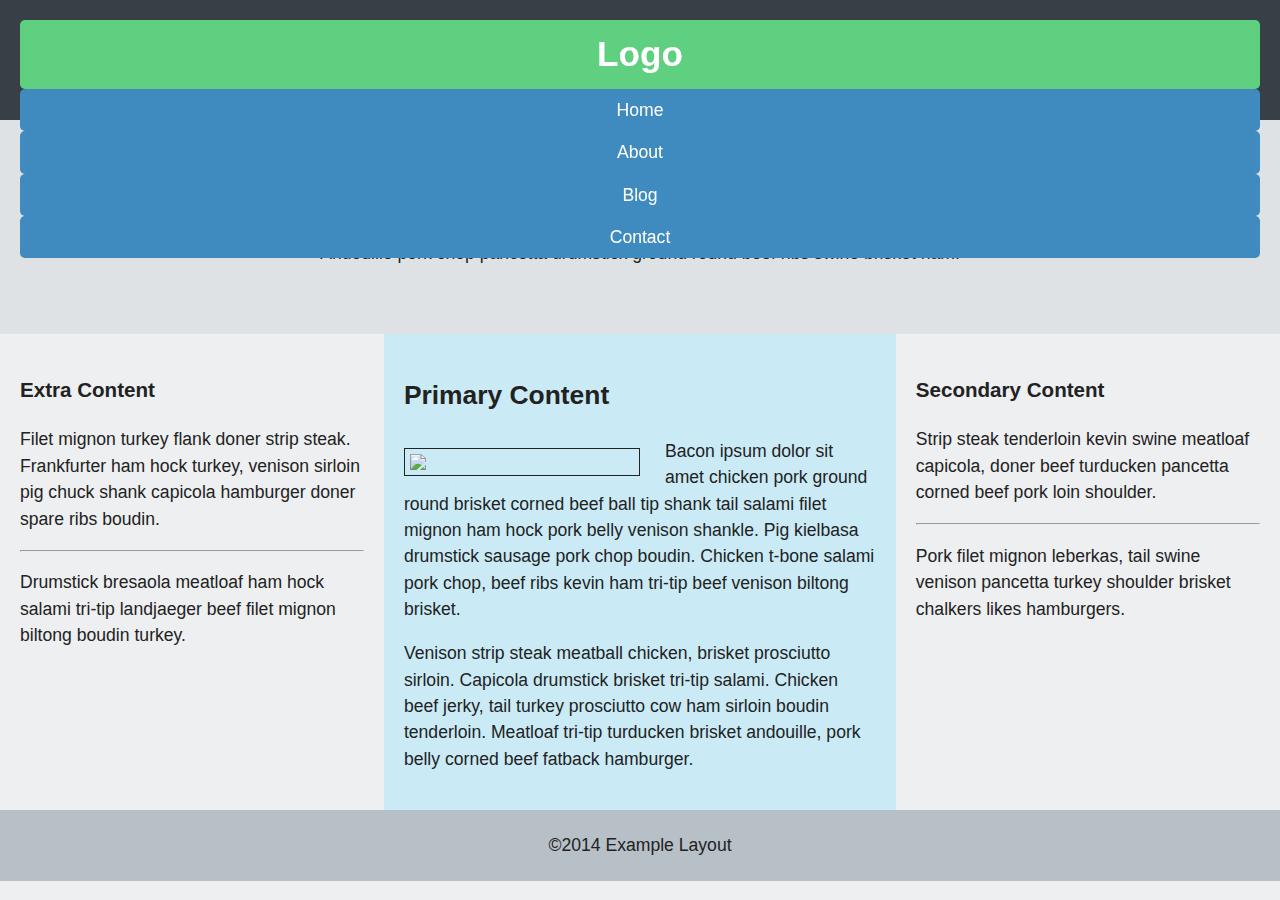
==== flexbox_layouts2/index.html @ e2a59d15 "Added project files for another flex-box layout site" ====
<!DOCTYPE html>
<html>
<head>
	<title>Flexbox Layout</title>
	<meta name="viewport" content="width=device-width">
	<link rel="stylesheet" href="css/normalize.css">
	<link rel="stylesheet" href="css/style.css">
</head>
<body>
	<div class="main-wrapper">
		<header class="main-header">
			<ul class="main-nav">
				<li class="main-logo"><h1><a href="#">Logo</a></h1></li>
				<li><a href="#">Home</a></li>
				<li><a href="#">About</a></li>
				<li><a href="#">Blog</a></li>
				<li><a href="#">Contact</a></li>
			</ul>
		</header>
		<div class="main-banner">
			<h1>This is the Main Banner Heading</h1>
			<p>Andouille pork chop pancetta drumstick ground round beef ribs swine brisket ham.</p>
		</div>
		<div class="content-row">
			<div class="extra-content col">
				<h3>Extra Content</h3>
				<p>Filet mignon turkey flank doner strip steak. Frankfurter ham hock turkey, venison sirloin pig chuck shank capicola hamburger doner spare ribs boudin.</p>
				<hr>
				<p> Drumstick bresaola meatloaf ham hock salami tri-tip landjaeger beef filet mignon biltong boudin turkey.</p>
			</div>
			<div class="primary-content col">
				<h2>Primary Content</h2>
				<img class="feat-img" src="http://lorempixel.com/400/300" />
				<p>Bacon ipsum dolor sit amet chicken pork ground round brisket corned beef ball tip shank tail salami filet mignon ham hock pork belly venison shankle. Pig kielbasa drumstick sausage pork chop boudin. Chicken t-bone salami pork chop, beef ribs kevin ham tri-tip beef venison biltong brisket.</p>
				<p>Venison strip steak meatball chicken, brisket prosciutto sirloin. Capicola drumstick brisket tri-tip salami. Chicken beef jerky, tail turkey prosciutto cow ham sirloin boudin tenderloin. Meatloaf tri-tip turducken brisket andouille, pork belly corned beef fatback hamburger.</p>
			</div>
			<div class="secondary-content col">
				<h3>Secondary Content</h3>
				<p>Strip steak tenderloin kevin swine meatloaf capicola, doner beef turducken pancetta corned beef pork loin shoulder.</p>
				<hr>
				<p>Pork filet mignon leberkas, tail swine venison pancetta turkey shoulder brisket chalkers likes hamburgers.</p>
			</div>
		</div>
		<footer class="main-footer">
			<p>&copy;2014 Example Layout</p>
		</footer>
	</div>
</body>
</html>
---- flexbox_layouts2/css/style.css ----
/* Page Styles
================================ */

* {
	-moz-box-sizing: border-box;
	box-sizing: border-box;
}
body {
	font: normal 1.1em/1.5 sans-serif;
	color: #222;
	background-color: #edeff0;
}

/* Layout Element Colors
================================ */

.main-header       { background-color: #384047; }
.main-nav a        { background-color: #3f8abf; }
.main-logo a       { background-color: #5fcf80; }
.primary-content   { background-color: #caebf6; }
.main-footer       { background-color: #b7c0c7; }

/* Main Layout
================================ */

.main-header,
.col {
	padding: 20px;
}
.main-logo a, 
.main-nav a {
	display: block;
	color: white;
	text-decoration: none;
	text-align: center;
	padding: 8px 15px;
	border-radius: 5px;
}
.main-footer {
	text-align: center;
	padding-top: 5px;
	padding-bottom: 5px;
}
.extra-content,
.main-banner {
	display: none;
}

/* Imagery
================================ */

.feat-img {
	width: 100%;
	margin-top: 10px;
	margin-bottom: 10px;
	border: solid 1px;
	padding: 5px;
}

/* Media Queries
================================ */

@media (min-width: 1px) and (max-width: 768px) {
	.main-nav li {
		margin-top: 15px;
	}
	.main-nav li:first-child {
		margin-top: 0;
	}
}

@media (min-width: 769px) {

	body {
		padding-top: 120px;
	}

	/* Header and Banner Layout
	================================ */

	.main-header {
		position: fixed;
		top: 0;
		width: 100%;
		height: 120px;
	}
	.main-banner {
		background: #dfe2e4;
		text-align: center;
		padding: 50px 15px;
		display: block;
	}

	/* Column Layout
	================================ */

	.col {
		width: 30%;
		display: inline-block;
		margin-right: -5px;
		vertical-align: top;
	}
	.primary-content {
		width: 40%;
	}

	/* Imagery
	================================ */

	.feat-img {
		width: 50%;
		float: left;
		margin-right: 25px;
	}
}
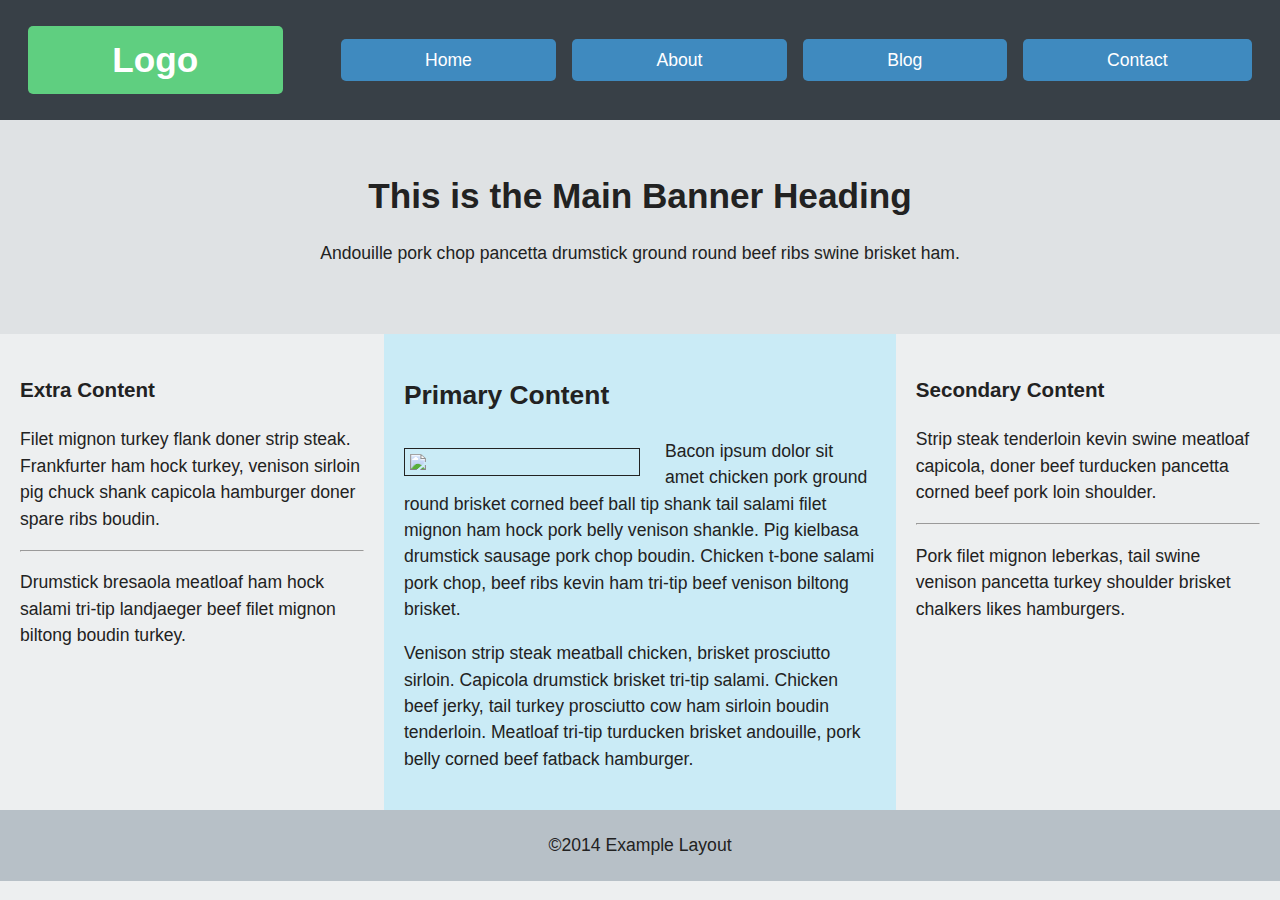
==== commit 7c753b7c: "Added icons from icomoon; refactored index.html and style.css so that nav links are animated so that" ====
--- a/flexbox_layouts2/index.html
+++ b/flexbox_layouts2/index.html
@@ -11,10 +11,10 @@
 		<header class="main-header">
 			<ul class="main-nav">
 				<li class="main-logo"><h1><a href="#">Logo</a></h1></li>
-				<li><a href="#">Home</a></li>
-				<li><a href="#">About</a></li>
-				<li><a href="#">Blog</a></li>
-				<li><a href="#">Contact</a></li>
+				<li><a href="#" data-icon="&#xe602;">Home</a></li>
+				<li><a href="#" data-icon="&#xe601;">About</a></li>
+				<li><a href="#" data-icon="&#xe603;">Blog</a></li>
+				<li><a href="#" data-icon="&#xe600;">Contact</a></li>
 			</ul>
 		</header>
 		<div class="main-banner">
--- a/flexbox_layouts2/css/style.css
+++ b/flexbox_layouts2/css/style.css
@@ -1,4 +1,3 @@
-
 /* Page Styles
 ================================ */
 
@@ -10,6 +9,20 @@
 	font: normal 1.1em/1.5 sans-serif;
 	color: #222;
 	background-color: #edeff0;
+}
+
+/* Icon Fonts
+================================ */
+
+@font-face {
+	font-family: 'icomoon';
+	src:url('../fonts/icomoon.eot');
+	src:url('../fonts/icomoon.eot?#iefix') format('embedded-opentype'),
+		url('../fonts/icomoon.woff') format('woff'),
+		url('../fonts/icomoon.ttf') format('truetype'),
+		url('../fonts/icomoon.svg#icomoon') format('svg');
+	font-weight: normal;
+	font-style: normal;
 }
 
 /* Layout Element Colors
@@ -37,6 +50,13 @@
 	padding: 8px 15px;
 	border-radius: 5px;
 }
+.main-nav a::before {
+	font-family: 'icomoon';
+  	content: attr(data-icon);
+	color: #fff;
+	position: absolute;
+	top: 10px;
+}
 .main-footer {
 	text-align: center;
 	padding-top: 5px;
@@ -46,6 +66,7 @@
 .main-banner {
 	display: none;
 }
+
 
 /* Imagery
 ================================ */
@@ -85,6 +106,47 @@
 		width: 100%;
 		height: 120px;
 	}
+	.main-nav {
+		display: -webkit-flex;
+		display: flex;
+		height: 100%;
+	}
+
+	.main-nav a{
+		display: block;
+		color: white;
+		text-decoration: none;
+		text-align: center;
+		padding: 8px 15px;
+		border-radius: 5px;
+		position: relative;
+		overflow: hidden;
+	}
+
+	.main-nav a::before{
+		font-family: 'icomoon';
+		content: attr(data-icon);
+		color: #fff;
+		position: absolute;
+		top: 10px;
+		left: -30%;
+	}
+
+	.main-nav a:hover::before{
+		left: 10%;
+	}
+
+	.main-nav li {
+		margin-left: 8px;
+		margin-right: 8px;
+		-webkit-align-self: center;
+		align-self: center;
+		-webkit-flex-grow: 1;
+		flex-grow: 1;
+	}
+	.main-logo:first-child {
+  		margin-right: 50px;
+	}
 	.main-banner {
 		background: #dfe2e4;
 		text-align: center;
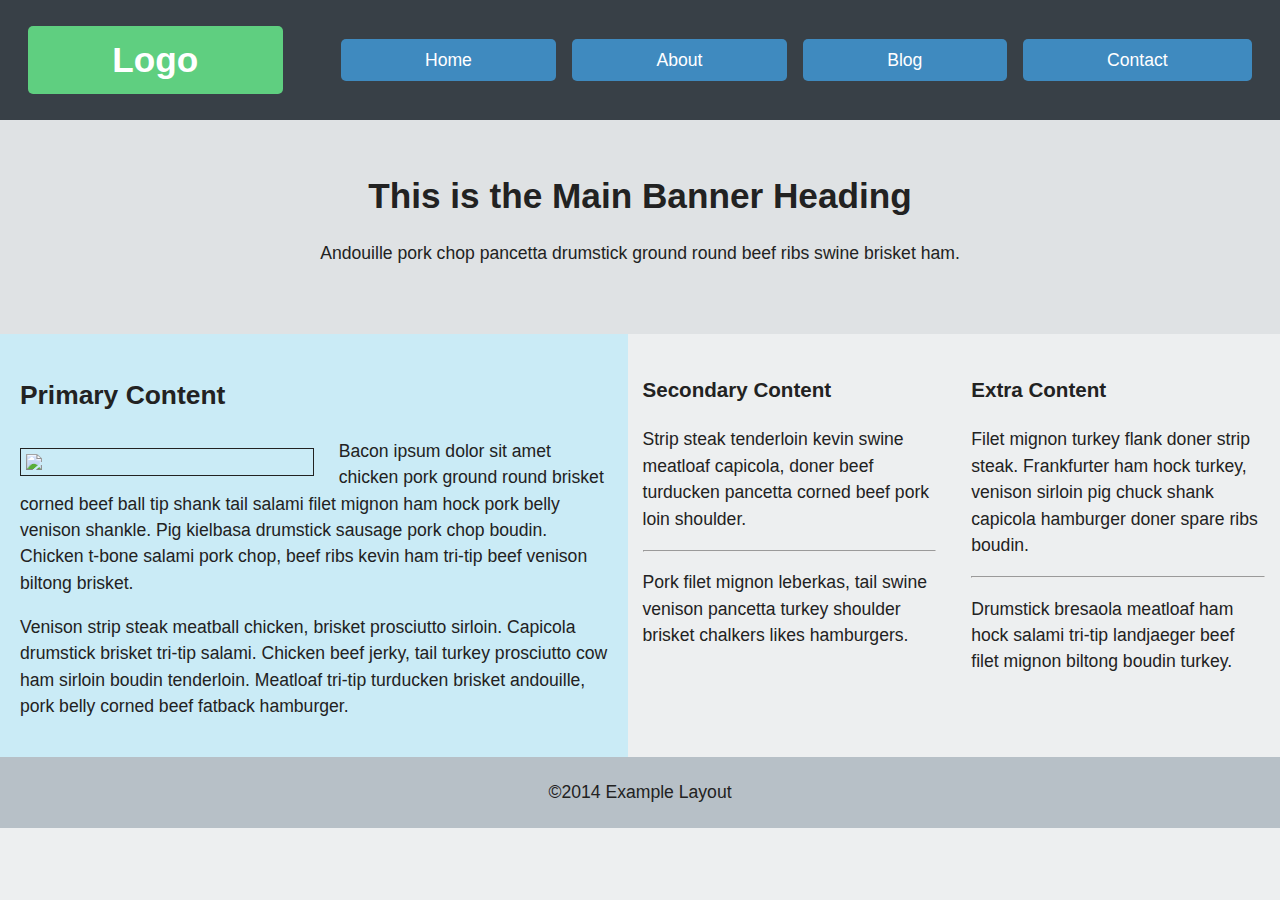
==== commit 517c9e64: "Downloaded correct version of modernizer, which includes feature detection for flexbox legacy syntax" ====
--- a/flexbox_layouts2/index.html
+++ b/flexbox_layouts2/index.html
@@ -5,6 +5,7 @@
 	<meta name="viewport" content="width=device-width">
 	<link rel="stylesheet" href="css/normalize.css">
 	<link rel="stylesheet" href="css/style.css">
+	<script type="text/javascript" src="modernizr-custom.js"></script>
 </head>
 <body>
 	<div class="main-wrapper">
--- a/flexbox_layouts2/css/style.css
+++ b/flexbox_layouts2/css/style.css
@@ -130,6 +130,7 @@
 		position: absolute;
 		top: 10px;
 		left: -30%;
+		transition: .4s;
 	}
 
 	.main-nav a:hover::before{
@@ -143,10 +144,16 @@
 		align-self: center;
 		-webkit-flex-grow: 1;
 		flex-grow: 1;
+		transition: .5s;
 	}
 	.main-logo:first-child {
   		margin-right: 50px;
 	}
+
+	.main-nav li:hover:not(.main-logo){
+		flex-grow: 2;
+	}
+
 	.main-banner {
 		background: #dfe2e4;
 		text-align: center;
@@ -156,8 +163,15 @@
 
 	/* Column Layout
 	================================ */
+	
+	.content-row{
+		display: -webkit-flex;
+		display: flex;
+	}
 
 	.col {
+		-webkit-flex: 1;
+		flex: 1;
 		width: 30%;
 		display: inline-block;
 		margin-right: -5px;
@@ -165,6 +179,15 @@
 	}
 	.primary-content {
 		width: 40%;
+		-webkit-flex: 2;
+		flex: 2;
+		-webkit-order: -1;
+		order: -1;
+	}
+
+	.extra-content{
+		-webkit-order: 1;
+		order: 1;
 	}
 
 	/* Imagery
